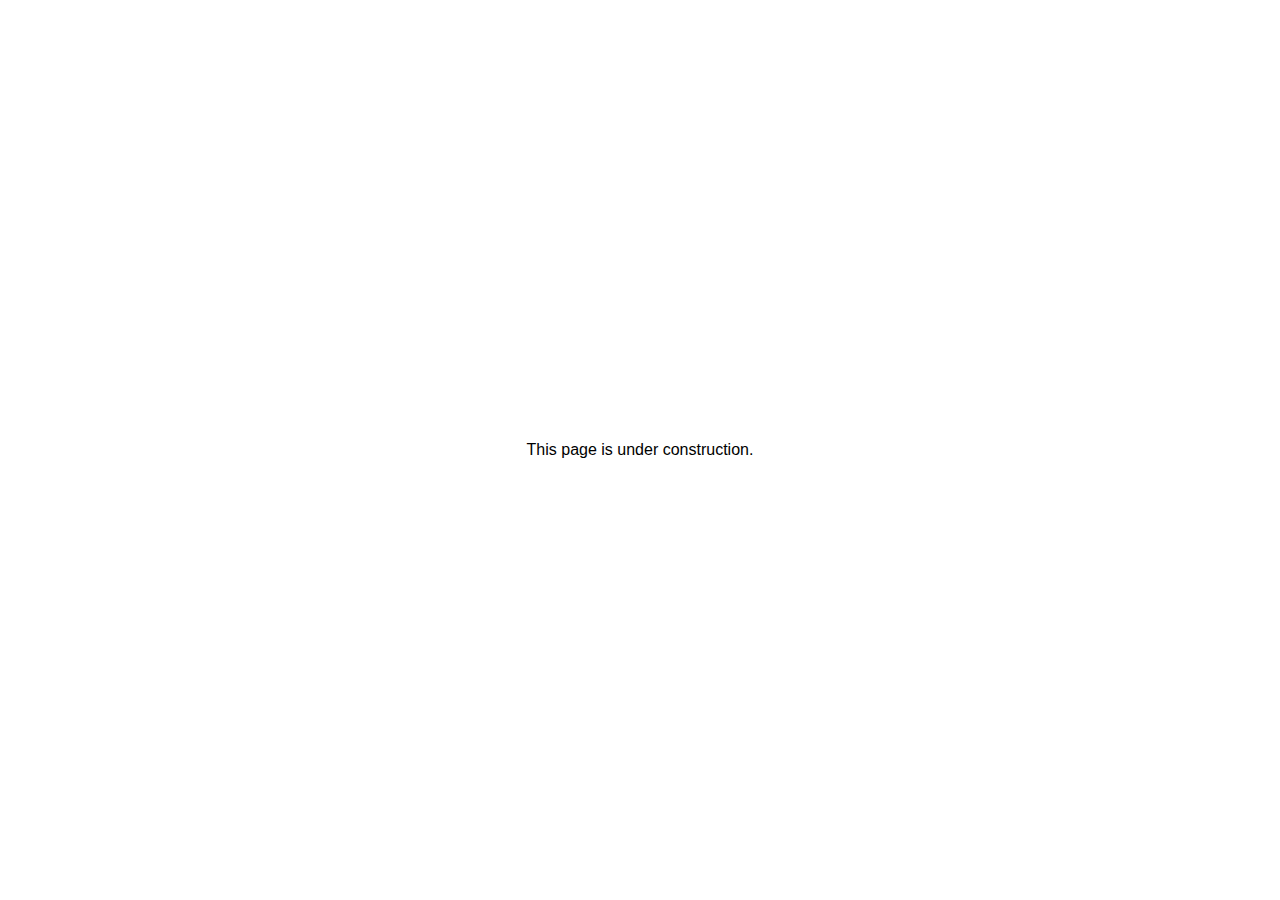
==== index.html @ fd19225a "Update index.html" ====
<!DOCTYPE html>
<html lang="en">
<head>
    <meta charset="UTF-8">
    <meta name="viewport" content="width=device-width, initial-scale=1.0">
    <title>Under Construction</title>
    <style>
        body {
            display: flex;
            justify-content: center;
            align-items: center;
            height: 100vh;
            margin: 0;
            font-family: Arial, sans-serif;
        }
    </style>
</head>
<body>
    <p>This page is under construction.</p>
</body>
</html>
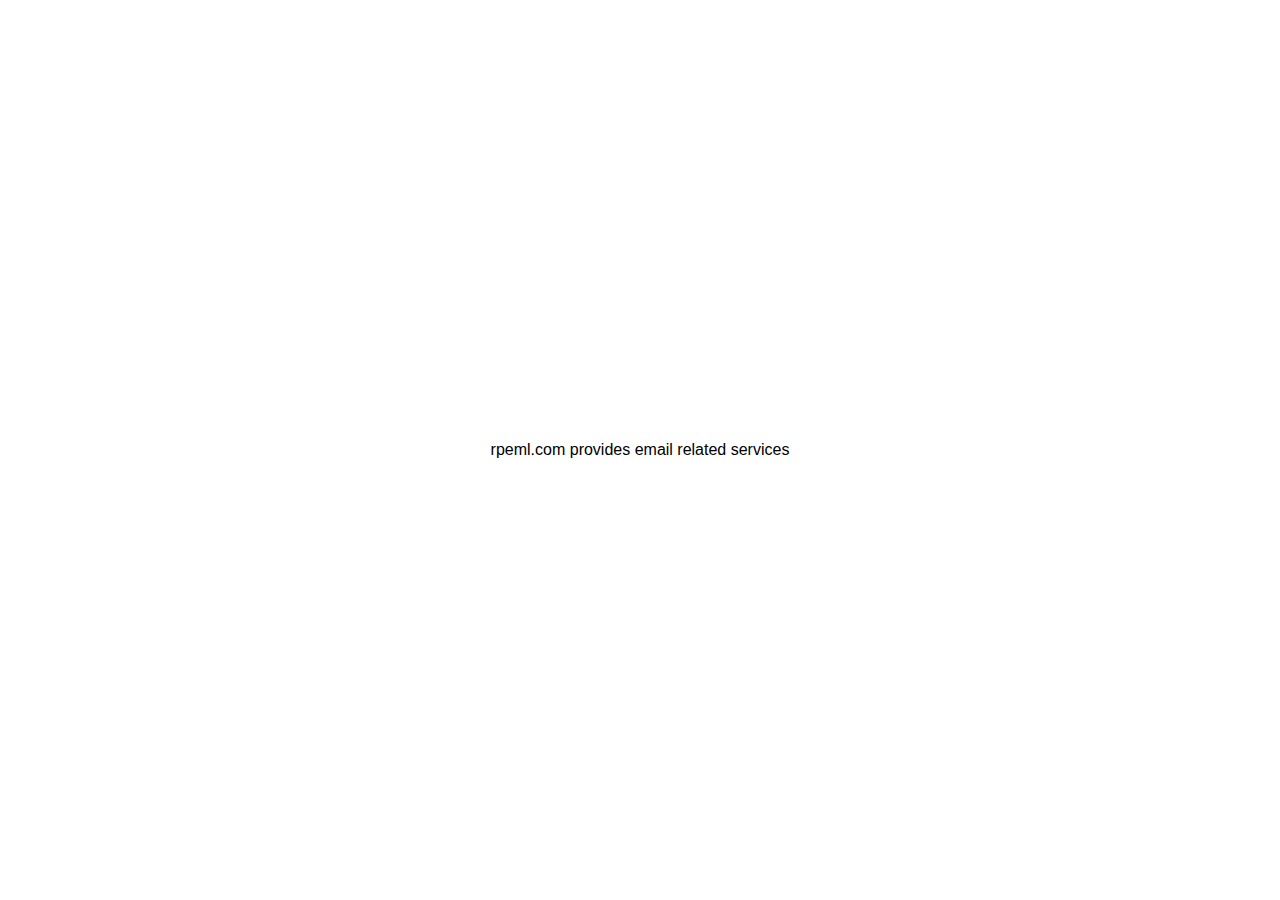
==== commit e99e58c4: "Update index.html" ====
--- a/index.html
+++ b/index.html
@@ -3,7 +3,7 @@
 <head>
     <meta charset="UTF-8">
     <meta name="viewport" content="width=device-width, initial-scale=1.0">
-    <title>Under Construction</title>
+    <title>rpeml.com</title>
     <style>
         body {
             display: flex;
@@ -16,6 +16,6 @@
     </style>
 </head>
 <body>
-    <p>This page is under construction.</p>
+    <p>rpeml.com provides email related services</p>
 </body>
 </html>
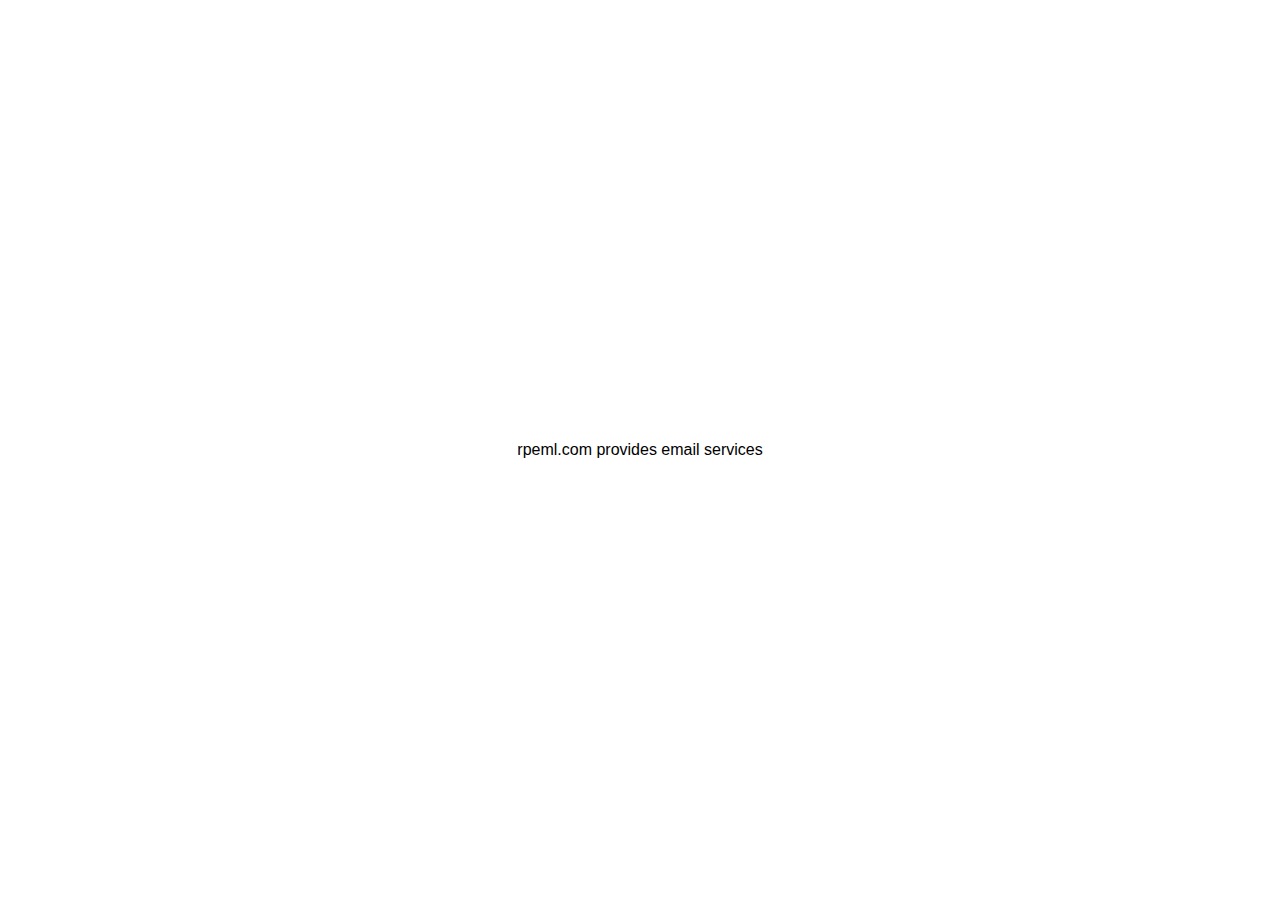
==== commit 472c8068: "Update index.html" ====
--- a/index.html
+++ b/index.html
@@ -16,6 +16,6 @@
     </style>
 </head>
 <body>
-    <p>rpeml.com provides email related services</p>
+    <p>rpeml.com provides email services</p>
 </body>
 </html>
